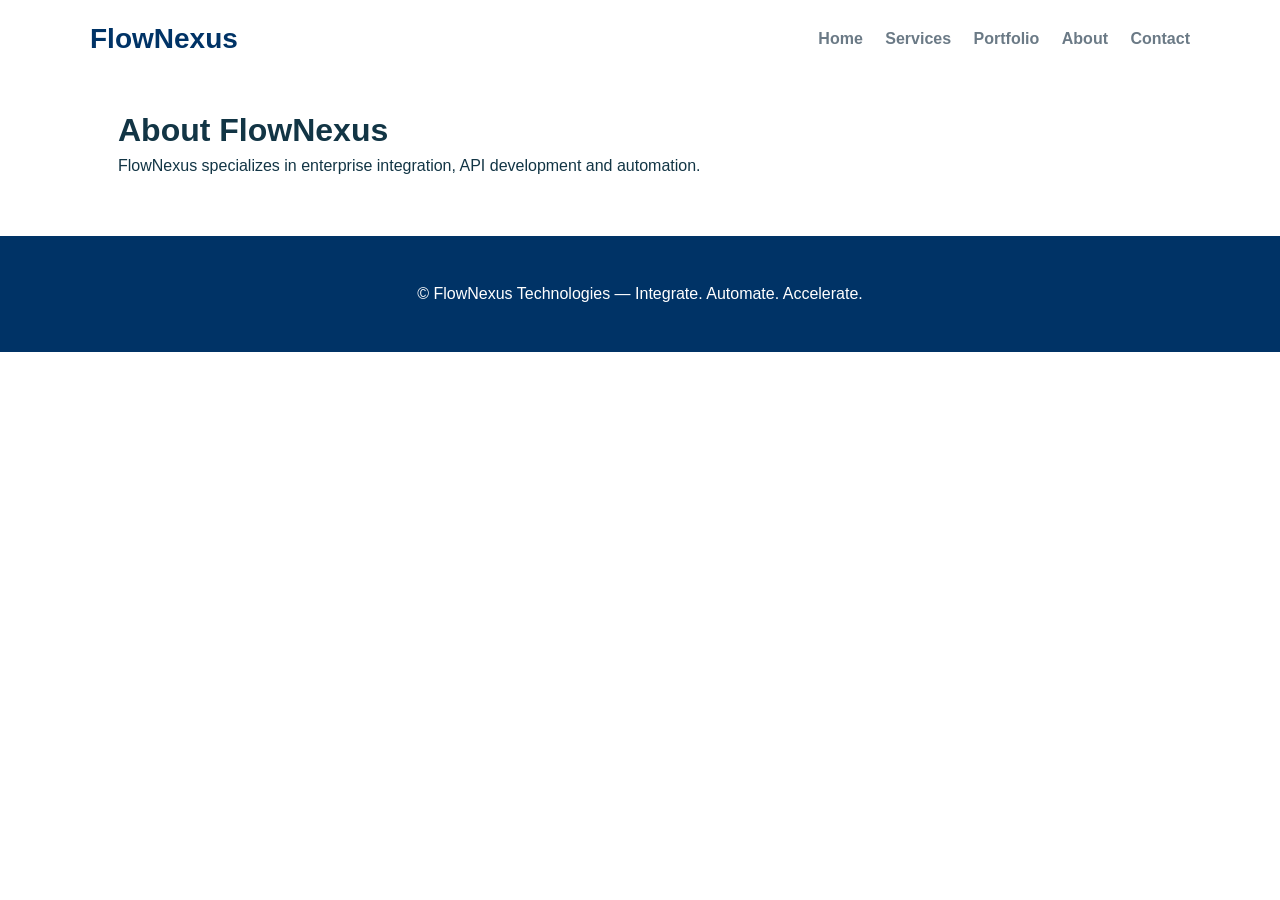
==== about.html @ d91ceb86 "Add files via upload" ====
<!doctype html><html><head>
<meta charset="utf-8"><meta name="viewport" content="width=device-width,initial-scale=1">
<title>About FlowNexus</title><link rel="stylesheet" href="flownexus_style.css">
</head><body>
<header class="header container">
  <div class="logo">FlowNexus</div>
  <nav class="nav">
    <a href="index.html">Home</a>
    <a href="services.html">Services</a>
    <a href="portfolio.html">Portfolio</a>
    <a href="about.html">About</a>
    <a href="contact.html">Contact</a>
  </nav>
</header>

<main class="container"><h1>About FlowNexus</h1>
<p>FlowNexus specializes in enterprise integration, API development and automation.</p></main>

<footer class="footer">
  <div class="container">
    © FlowNexus Technologies — Integrate. Automate. Accelerate.
  </div>
</footer>
</body></html>
---- flownexus_style.css ----
:root{
  --deep-blue: #003366;
  --accent: #0055AA;
  --light: #E8F2FF;
  --white: #ffffff;
  --muted: #6b7a86;
}
*{box-sizing:border-box;font-family:Inter, Arial, sans-serif;margin:0;padding:0;}
body{color:#123545;background:#fff;line-height:1.5;}
.container{max-width:1100px;margin:0 auto;padding:28px;}
.header{display:flex;align-items:center;justify-content:space-between;padding:18px 0;}
.logo{font-weight:800;color:var(--deep-blue);font-size:28px;}
.nav a{margin-left:18px;color:var(--muted);text-decoration:none;font-weight:600;}
.hero{background:linear-gradient(90deg,var(--light),#fff);padding:64px 0;border-bottom:6px solid var(--deep-blue);}
.tag{color:var(--accent);margin-top:6px;margin-bottom:18px;font-weight:600;}
.hero h1{font-size:36px;color:#052235;max-width:720px;margin-bottom:18px;}
.cta{display:inline-block;background:var(--deep-blue);color:var(--white);padding:12px 20px;border-radius:6px;text-decoration:none;font-weight:600;}
.section{padding:48px 0;}
.grid{display:grid;grid-template-columns:repeat(auto-fit,minmax(220px,1fr));gap:18px;margin-top:18px;}
.card{background:var(--white);border:1px solid #dfeaf5;padding:18px;border-radius:8px;box-shadow:0 6px 18px rgba(3,29,55,0.04);}
.contact-card{max-width:700px;background:#f8fbff;padding:20px;border-radius:8px;border:1px solid #e4f0fb;}
.footer{background:var(--deep-blue);color:var(--white);padding:18px;text-align:center;margin-top:30px;}
.small{color:var(--muted);font-size:14px;}
.breadcrumbs{font-size:13px;color:var(--muted);margin-bottom:14px;}
.service-title{font-weight:700;color:#052235;margin-bottom:8px;}
#contact-form input,#contact-form textarea{width:100%;padding:10px;border-radius:6px;border:1px solid #d7e7f5;margin-bottom:12px;}
#contact-form button{background:var(--accent);color:white;border:none;padding:12px 18px;border-radius:6px;font-weight:700;}
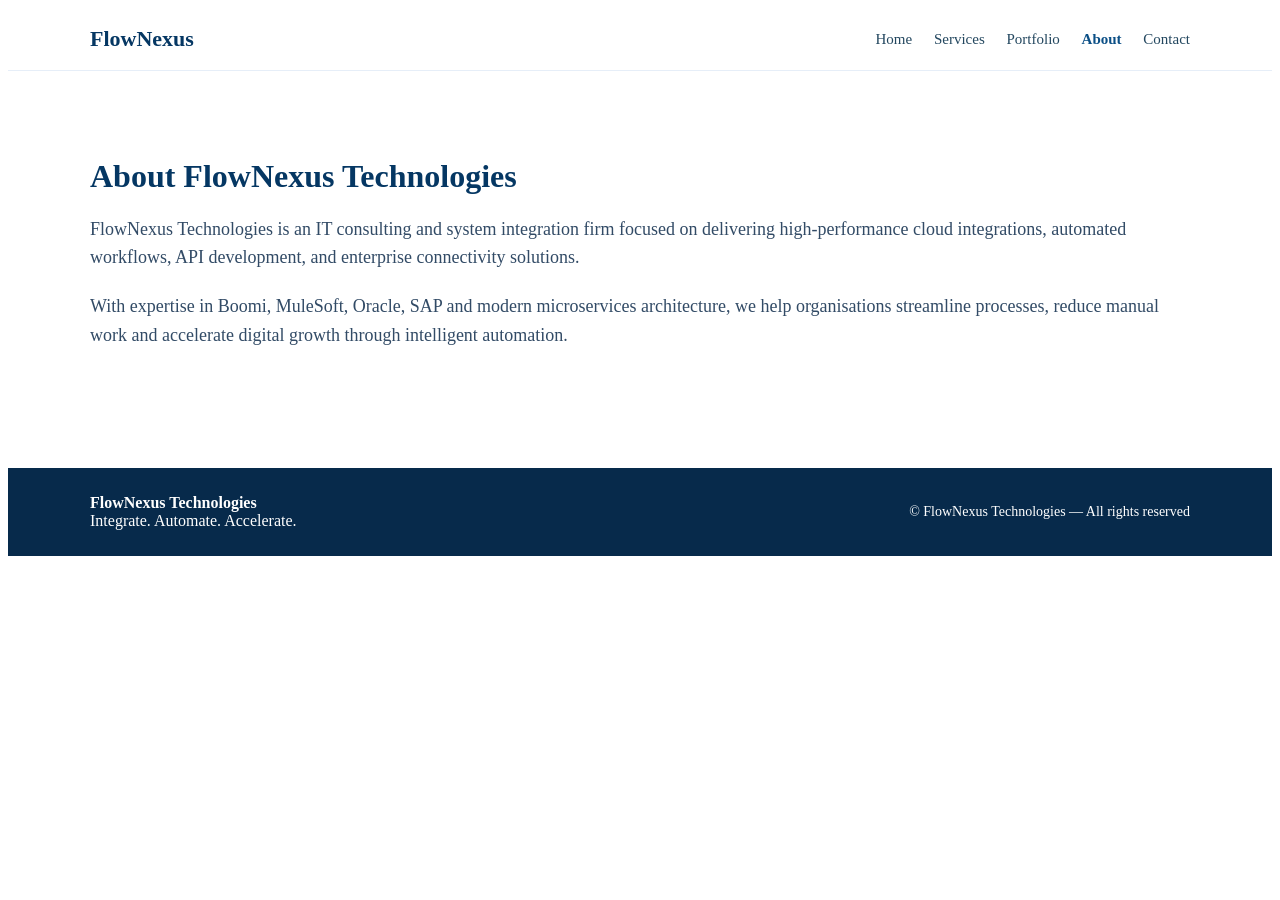
==== commit 3ac5e4d2: "Update about.html" ====
--- a/about.html
+++ b/about.html
@@ -1,24 +1,60 @@
-<!doctype html><html><head>
-<meta charset="utf-8"><meta name="viewport" content="width=device-width,initial-scale=1">
-<title>About FlowNexus</title><link rel="stylesheet" href="flownexus_style.css">
-</head><body>
-<header class="header container">
-  <div class="logo">FlowNexus</div>
-  <nav class="nav">
-    <a href="index.html">Home</a>
-    <a href="services.html">Services</a>
-    <a href="portfolio.html">Portfolio</a>
-    <a href="about.html">About</a>
-    <a href="contact.html">Contact</a>
-  </nav>
+<!doctype html>
+<html lang="en">
+<head>
+  <meta charset="utf-8" />
+  <meta name="viewport" content="width=device-width, initial-scale=1" />
+  <title>About — FlowNexus Technologies</title>
+  <link rel="stylesheet" href="/flownexus_style.css" />
+</head>
+
+<body>
+
+<!-- HEADER -->
+<header class="site-header" role="banner" style="padding:18px 20px; border-bottom:1px solid #e6eef8;">
+  <div class="container" style="max-width:1100px;margin:0 auto;display:flex;align-items:center;justify-content:space-between;">
+    <a href="/" style="text-decoration:none;color:#053763;font-weight:700;font-size:22px;">FlowNexus</a>
+
+    <nav class="site-nav" style="font-size:15px;">
+      <a href="/" style="margin-right:18px;color:#23475f;text-decoration:none;">Home</a>
+      <a href="/services.html" style="margin-right:18px;color:#23475f;text-decoration:none;">Services</a>
+      <a href="/portfolio.html" style="margin-right:18px;color:#23475f;text-decoration:none;">Portfolio</a>
+      <a href="/about.html" style="margin-right:18px;color:#0b4f86;font-weight:600;text-decoration:none;">About</a>
+      <a href="/contact.html" style="color:#23475f;text-decoration:none;">Contact</a>
+    </nav>
+  </div>
 </header>
 
-<main class="container"><h1>About FlowNexus</h1>
-<p>FlowNexus specializes in enterprise integration, API development and automation.</p></main>
+<!-- ABOUT CONTENT -->
+<section style="padding:60px 20px; max-width:1100px; margin:auto;">
 
-<footer class="footer">
-  <div class="container">
-    © FlowNexus Technologies — Integrate. Automate. Accelerate.
+  <h2 style="font-size:32px;color:#053763;margin-bottom:20px;">About FlowNexus Technologies</h2>
+
+  <p style="font-size:18px;color:#324b66;line-height:1.6;">
+    FlowNexus Technologies is an IT consulting and system integration firm 
+    focused on delivering high-performance cloud integrations, automated workflows, 
+    API development, and enterprise connectivity solutions.
+  </p>
+
+  <p style="font-size:18px;color:#324b66;line-height:1.6;margin-top:20px;">
+    With expertise in Boomi, MuleSoft, Oracle, SAP and modern microservices 
+    architecture, we help organisations streamline processes, reduce manual work 
+    and accelerate digital growth through intelligent automation.
+  </p>
+
+</section>
+
+<!-- FOOTER -->
+<footer style="background:#072a4b;color:#fff;padding:26px 12px;margin-top:40px;">
+  <div class="container" style="max-width:1100px;margin:0 auto;display:flex;justify-content:space-between;align-items:center;">
+    <div>
+      <strong>FlowNexus Technologies</strong><br>
+      Integrate. Automate. Accelerate.
+    </div>
+    <div style="text-align:right;font-size:14px;">
+      © FlowNexus Technologies — All rights reserved
+    </div>
   </div>
 </footer>
-</body></html>
+
+</body>
+</html>
--- a/flownexus_style.css
+++ b/flownexus_style.css
@@ -1,28 +1,36 @@
+/* =========== Contact page styles (FlowNexus) =========== */
+.contact-section { padding: 60px 20px; background: #fff; color:#0b2746; }
+.contact-container { max-width: 980px; margin: 0 auto; }
+.contact-container h2 { font-size: 32px; margin-bottom: 8px; color:#053763; }
+.contact-container .subtitle { margin-bottom: 24px; color:#34495e; }
 
-:root{
-  --deep-blue: #003366;
-  --accent: #0055AA;
-  --light: #E8F2FF;
-  --white: #ffffff;
-  --muted: #6b7a86;
+.contact-form { background:#f8fbff; padding:22px; border-radius:12px; box-shadow:0 6px 20px rgba(11,79,134,0.06); }
+
+.contact-form .row { display: grid; grid-template-columns: 1fr 1fr; gap: 16px; margin-bottom: 16px; }
+@media (max-width:720px){ .contact-form .row { grid-template-columns: 1fr; } }
+
+.field { display:block; margin-bottom: 12px; }
+.field-label { display:block; font-weight:600; margin-bottom:6px; color:#173d6a; }
+.input, .textarea {
+  width:100%;
+  padding:10px 12px;
+  border:1px solid #d6e6f6;
+  border-radius:8px;
+  background:#fff;
+  font-size:14px;
+  box-shadow: 0 2px 6px rgba(8,39,79,0.03);
 }
-*{box-sizing:border-box;font-family:Inter, Arial, sans-serif;margin:0;padding:0;}
-body{color:#123545;background:#fff;line-height:1.5;}
-.container{max-width:1100px;margin:0 auto;padding:28px;}
-.header{display:flex;align-items:center;justify-content:space-between;padding:18px 0;}
-.logo{font-weight:800;color:var(--deep-blue);font-size:28px;}
-.nav a{margin-left:18px;color:var(--muted);text-decoration:none;font-weight:600;}
-.hero{background:linear-gradient(90deg,var(--light),#fff);padding:64px 0;border-bottom:6px solid var(--deep-blue);}
-.tag{color:var(--accent);margin-top:6px;margin-bottom:18px;font-weight:600;}
-.hero h1{font-size:36px;color:#052235;max-width:720px;margin-bottom:18px;}
-.cta{display:inline-block;background:var(--deep-blue);color:var(--white);padding:12px 20px;border-radius:6px;text-decoration:none;font-weight:600;}
-.section{padding:48px 0;}
-.grid{display:grid;grid-template-columns:repeat(auto-fit,minmax(220px,1fr));gap:18px;margin-top:18px;}
-.card{background:var(--white);border:1px solid #dfeaf5;padding:18px;border-radius:8px;box-shadow:0 6px 18px rgba(3,29,55,0.04);}
-.contact-card{max-width:700px;background:#f8fbff;padding:20px;border-radius:8px;border:1px solid #e4f0fb;}
-.footer{background:var(--deep-blue);color:var(--white);padding:18px;text-align:center;margin-top:30px;}
-.small{color:var(--muted);font-size:14px;}
-.breadcrumbs{font-size:13px;color:var(--muted);margin-bottom:14px;}
-.service-title{font-weight:700;color:#052235;margin-bottom:8px;}
-#contact-form input,#contact-form textarea{width:100%;padding:10px;border-radius:6px;border:1px solid #d7e7f5;margin-bottom:12px;}
-#contact-form button{background:var(--accent);color:white;border:none;padding:12px 18px;border-radius:6px;font-weight:700;}
+.textarea { min-height:140px; resize:vertical; }
+
+.form-actions { margin-top: 12px; }
+.btn-primary {
+  background:#0b4f86;
+  color:#fff;
+  padding:12px 20px;
+  border-radius:10px;
+  border:none;
+  cursor:pointer;
+  font-weight:600;
+  box-shadow: 0 6px 18px rgba(11,79,134,0.12);
+}
+.btn-primary:hover { transform: translateY(-1px); background:#0967b1; }
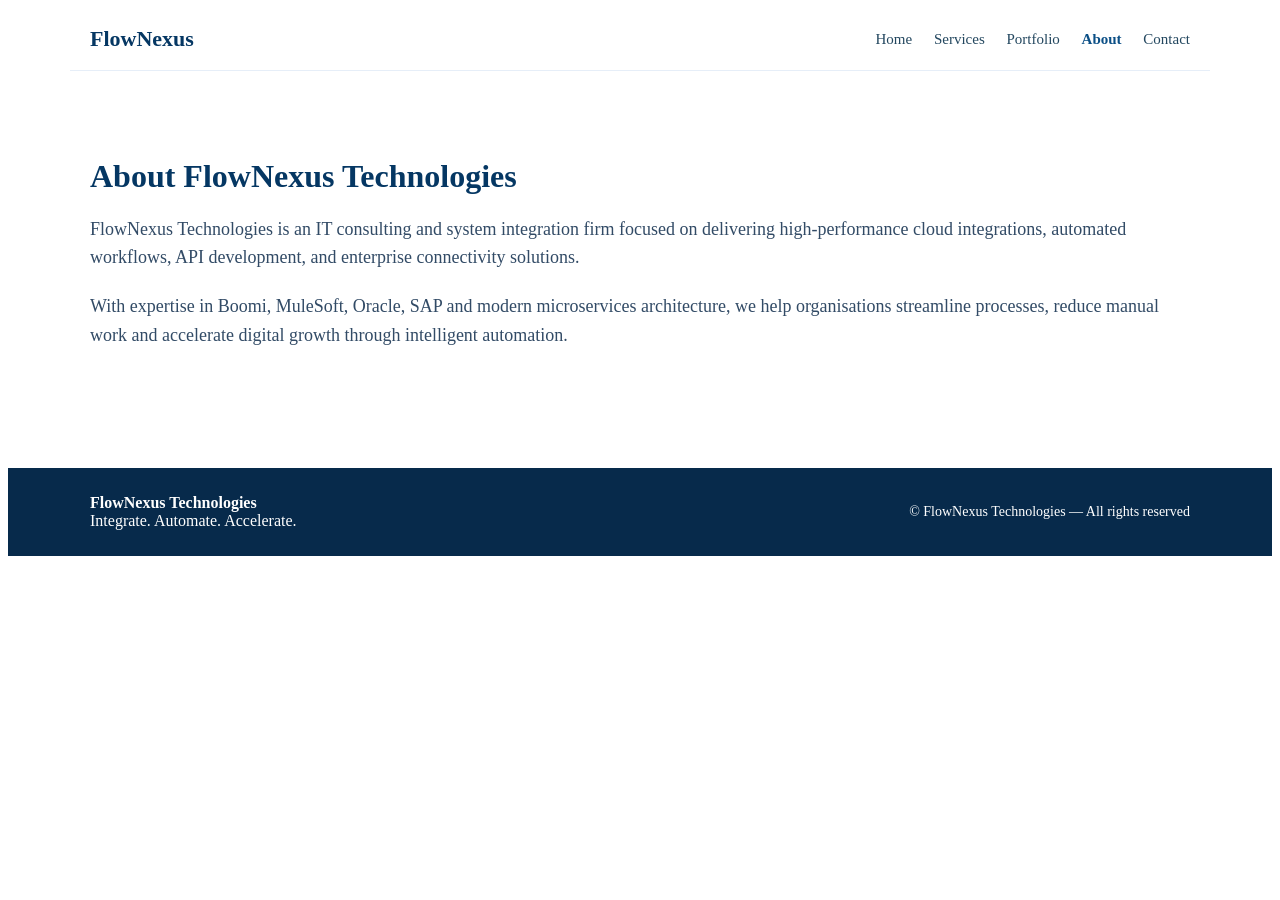
==== commit 9c1873e4: "Update about.html" ====
--- a/about.html
+++ b/about.html
@@ -8,53 +8,48 @@
 </head>
 
 <body>
+  <!-- HEADER -->
+  <header class="site-header" role="banner">
+    <div class="container" style="max-width:1100px;margin:0 auto;display:flex;align-items:center;justify-content:space-between;padding:18px 20px;border-bottom:1px solid #e6eef8;">
+      <a href="/" style="text-decoration:none;color:#053763;font-weight:700;font-size:22px;">FlowNexus</a>
+      <nav class="site-nav" style="font-size:15px;">
+        <a href="/" style="margin-right:18px;color:#23475f;text-decoration:none;">Home</a>
+        <a href="/services.html" style="margin-right:18px;color:#23475f;text-decoration:none;">Services</a>
+        <a href="/portfolio.html" style="margin-right:18px;color:#23475f;text-decoration:none;">Portfolio</a>
+        <a href="/about.html" style="margin-right:18px;color:#0b4f86;font-weight:600;text-decoration:none;">About</a>
+        <a href="/contact.html" style="color:#23475f;text-decoration:none;">Contact</a>
+      </nav>
+    </div>
+  </header>
 
-<!-- HEADER -->
-<header class="site-header" role="banner" style="padding:18px 20px; border-bottom:1px solid #e6eef8;">
-  <div class="container" style="max-width:1100px;margin:0 auto;display:flex;align-items:center;justify-content:space-between;">
-    <a href="/" style="text-decoration:none;color:#053763;font-weight:700;font-size:22px;">FlowNexus</a>
+  <!-- ABOUT -->
+  <section style="padding:60px 20px; max-width:1100px; margin:auto;">
+    <h2 style="font-size:32px;color:#053763;margin-bottom:20px;">About FlowNexus Technologies</h2>
 
-    <nav class="site-nav" style="font-size:15px;">
-      <a href="/" style="margin-right:18px;color:#23475f;text-decoration:none;">Home</a>
-      <a href="/services.html" style="margin-right:18px;color:#23475f;text-decoration:none;">Services</a>
-      <a href="/portfolio.html" style="margin-right:18px;color:#23475f;text-decoration:none;">Portfolio</a>
-      <a href="/about.html" style="margin-right:18px;color:#0b4f86;font-weight:600;text-decoration:none;">About</a>
-      <a href="/contact.html" style="color:#23475f;text-decoration:none;">Contact</a>
-    </nav>
-  </div>
-</header>
+    <p class="reveal" style="font-size:18px;color:#324b66;line-height:1.6;">
+      FlowNexus Technologies is an IT consulting and system integration firm focused on delivering
+      high-performance cloud integrations, automated workflows, API development, and enterprise connectivity solutions.
+    </p>
 
-<!-- ABOUT CONTENT -->
-<section style="padding:60px 20px; max-width:1100px; margin:auto;">
+    <p class="reveal stagger-1" style="font-size:18px;color:#324b66;line-height:1.6;margin-top:20px;">
+      With expertise in Boomi, MuleSoft, Oracle, SAP and modern microservices architecture, we
+      help organisations streamline processes, reduce manual work and accelerate digital growth through intelligent automation.
+    </p>
+  </section>
 
-  <h2 style="font-size:32px;color:#053763;margin-bottom:20px;">About FlowNexus Technologies</h2>
+  <!-- FOOTER -->
+  <footer style="background:#072a4b;color:#fff;padding:26px 12px;margin-top:40px;">
+    <div class="container" style="max-width:1100px;margin:0 auto;display:flex;justify-content:space-between;align-items:center;">
+      <div>
+        <strong>FlowNexus Technologies</strong><br>
+        Integrate. Automate. Accelerate.
+      </div>
+      <div style="text-align:right;font-size:14px;">
+        © FlowNexus Technologies — All rights reserved
+      </div>
+    </div>
+  </footer>
 
-  <p style="font-size:18px;color:#324b66;line-height:1.6;">
-    FlowNexus Technologies is an IT consulting and system integration firm 
-    focused on delivering high-performance cloud integrations, automated workflows, 
-    API development, and enterprise connectivity solutions.
-  </p>
-
-  <p style="font-size:18px;color:#324b66;line-height:1.6;margin-top:20px;">
-    With expertise in Boomi, MuleSoft, Oracle, SAP and modern microservices 
-    architecture, we help organisations streamline processes, reduce manual work 
-    and accelerate digital growth through intelligent automation.
-  </p>
-
-</section>
-
-<!-- FOOTER -->
-<footer style="background:#072a4b;color:#fff;padding:26px 12px;margin-top:40px;">
-  <div class="container" style="max-width:1100px;margin:0 auto;display:flex;justify-content:space-between;align-items:center;">
-    <div>
-      <strong>FlowNexus Technologies</strong><br>
-      Integrate. Automate. Accelerate.
-    </div>
-    <div style="text-align:right;font-size:14px;">
-      © FlowNexus Technologies — All rights reserved
-    </div>
-  </div>
-</footer>
-
+  <script src="/assets/ux.js" defer></script>
 </body>
 </html>
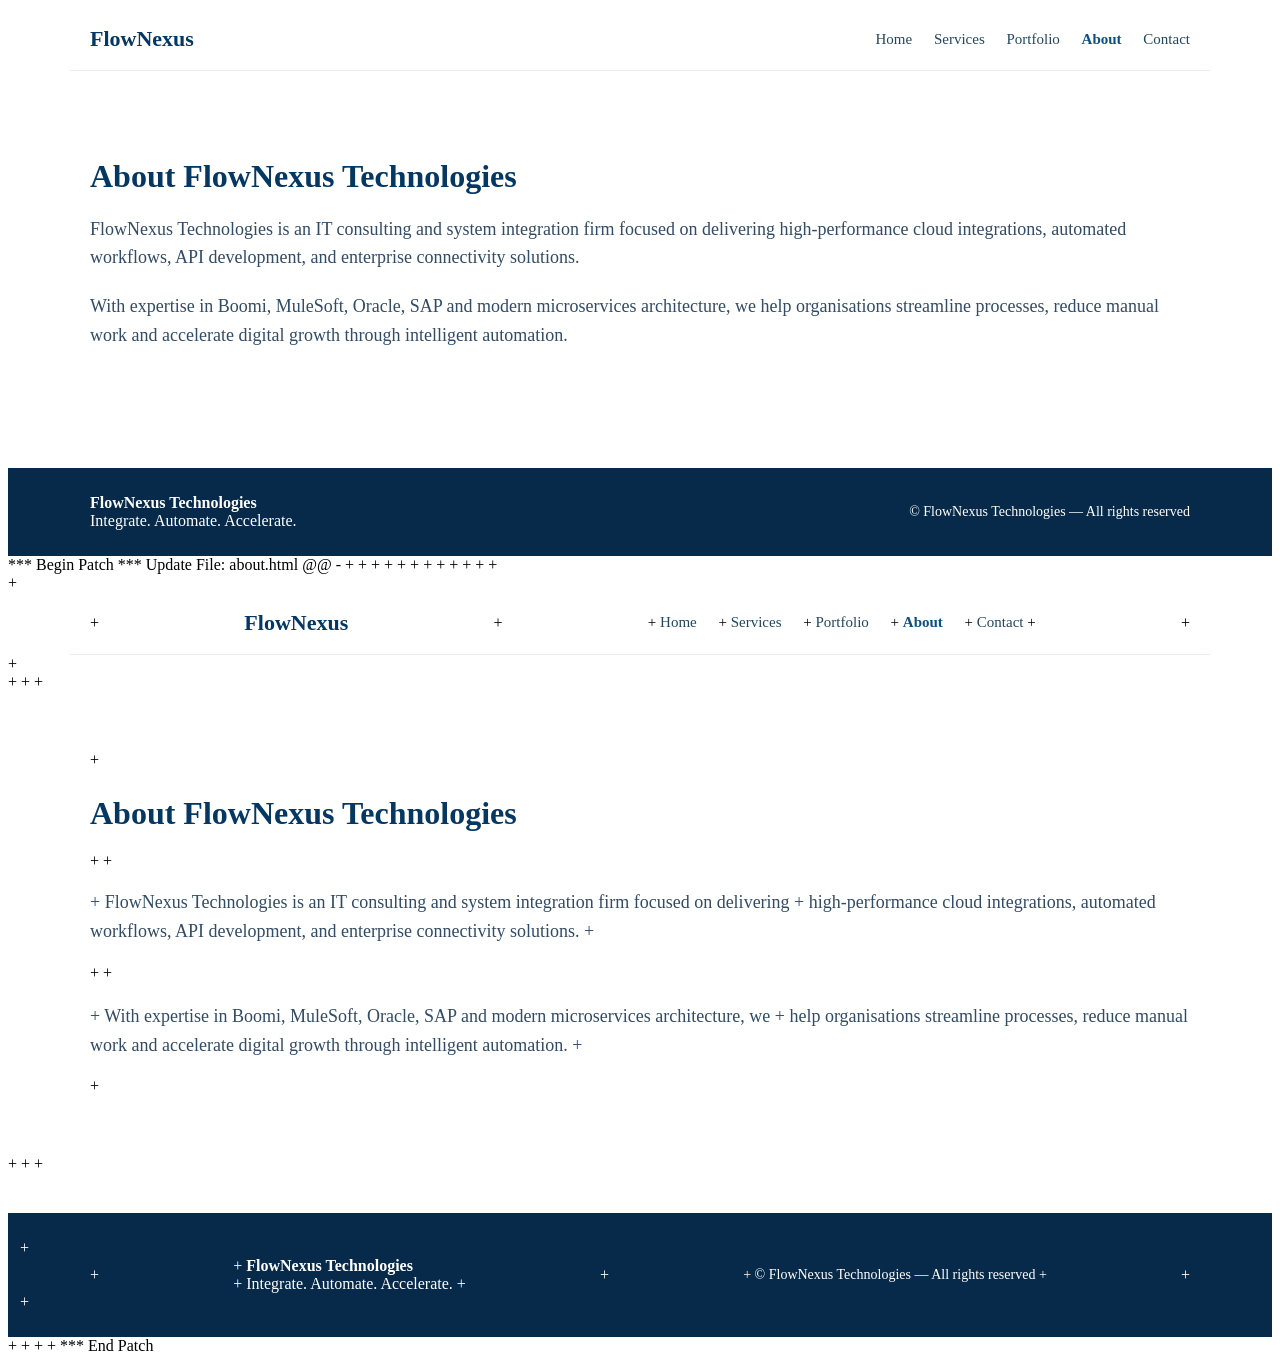
==== commit 98c22026: "Update about.html" ====
--- a/about.html
+++ b/about.html
@@ -53,3 +53,63 @@
   <script src="/assets/ux.js" defer></script>
 </body>
 </html>
+*** Begin Patch
+*** Update File: about.html
+@@
+-<existing content replaced>
++<!doctype html>
++<html lang="en">
++<head>
++  <meta charset="utf-8" />
++  <meta name="viewport" content="width=device-width, initial-scale=1" />
++  <title>About — FlowNexus Technologies</title>
++  <link rel="stylesheet" href="/flownexus_style.css" />
++</head>
++
++<body>
++  <!-- HEADER -->
++  <header class="site-header" role="banner">
++    <div class="container" style="max-width:1100px;margin:0 auto;display:flex;align-items:center;justify-content:space-between;padding:18px 20px;border-bottom:1px solid #e6eef8;">
++      <a href="/" style="text-decoration:none;color:#053763;font-weight:700;font-size:22px;">FlowNexus</a>
++      <nav class="site-nav" style="font-size:15px;">
++        <a href="/" style="margin-right:18px;color:#23475f;text-decoration:none;">Home</a>
++        <a href="/services.html" style="margin-right:18px;color:#23475f;text-decoration:none;">Services</a>
++        <a href="/portfolio.html" style="margin-right:18px;color:#23475f;text-decoration:none;">Portfolio</a>
++        <a href="/about.html" style="margin-right:18px;color:#0b4f86;font-weight:600;text-decoration:none;">About</a>
++        <a href="/contact.html" style="color:#23475f;text-decoration:none;">Contact</a>
++      </nav>
++    </div>
++  </header>
++
++  <!-- ABOUT -->
++  <section style="padding:60px 20px; max-width:1100px; margin:auto;">
++    <h2 style="font-size:32px;color:#053763;margin-bottom:20px;">About FlowNexus Technologies</h2>
++
++    <p class="reveal" style="font-size:18px;color:#324b66;line-height:1.6;">
++      FlowNexus Technologies is an IT consulting and system integration firm focused on delivering
++      high-performance cloud integrations, automated workflows, API development, and enterprise connectivity solutions.
++    </p>
++
++    <p class="reveal stagger-1" style="font-size:18px;color:#324b66;line-height:1.6;margin-top:20px;">
++      With expertise in Boomi, MuleSoft, Oracle, SAP and modern microservices architecture, we
++      help organisations streamline processes, reduce manual work and accelerate digital growth through intelligent automation.
++    </p>
++  </section>
++
++  <!-- FOOTER -->
++  <footer style="background:#072a4b;color:#fff;padding:26px 12px;margin-top:40px;">
++    <div class="container" style="max-width:1100px;margin:0 auto;display:flex;justify-content:space-between;align-items:center;">
++      <div>
++        <strong>FlowNexus Technologies</strong><br>
++        Integrate. Automate. Accelerate.
++      </div>
++      <div style="text-align:right;font-size:14px;">
++        © FlowNexus Technologies — All rights reserved
++      </div>
++    </div>
++  </footer>
++
++  <script src="/assets/ux.js" defer></script>
++</body>
++</html>
+*** End Patch
--- a/flownexus_style.css
+++ b/flownexus_style.css
@@ -34,3 +34,85 @@
   box-shadow: 0 6px 18px rgba(11,79,134,0.12);
 }
 .btn-primary:hover { transform: translateY(-1px); background:#0967b1; }
+*** Begin Patch
+*** Update File: flownexus_style.css
+@@
++/* ====== UX POLISH: animations, reveals, sticky header, buttons ====== */
++
++@media (prefers-reduced-motion: reduce) {
++  .reveal, .anim-hero, .btn-primary, .card, .sticky-header {
++    transition: none !important;
++    animation: none !important;
++    transform: none !important;
++  }
++}
++
++.site-header {
++  position: sticky;
++  top: 0;
++  z-index: 1200;
++  backdrop-filter: none;
++  transition: background 220ms ease, box-shadow 220ms ease, backdrop-filter 220ms ease, transform 220ms ease;
++}
++.site-header.scrolled {
++  background: rgba(255,255,255,0.78);
++  backdrop-filter: blur(6px);
++  box-shadow: 0 8px 24px rgba(6,30,50,0.06);
++  transform: translateY(0);
++}
++
++.anim-hero { opacity: 0; transform: translateY(14px) scale(0.995); animation: heroIn 700ms cubic-bezier(.2,.9,.2,1) forwards; animation-delay: 220ms; }
++@keyframes heroIn { to { opacity: 1; transform: translateY(0) scale(1); } }
++
++.reveal { opacity: 0; transform: translateY(18px); transition: opacity 520ms cubic-bezier(.2,.9,.2,1), transform 520ms cubic-bezier(.2,.9,.2,1); will-change: opacity, transform; }
++.reveal.visible { opacity: 1; transform: translateY(0); }
++.reveal.stagger-1 { transition-delay: 80ms; }
++.reveal.stagger-2 { transition-delay: 160ms; }
++.reveal.stagger-3 { transition-delay: 240ms; }
++
++.btn-primary {
++  transform: translateZ(0);
++  transition: transform 170ms cubic-bezier(.2,.9,.2,1), box-shadow 170ms ease, background 170ms ease;
++  will-change: transform;
++}
++.btn-primary:focus { outline: 3px solid rgba(11,79,134,0.12); outline-offset: 2px; }
++.btn-primary:hover { transform: translateY(-4px) scale(1.01); box-shadow: 0 16px 30px rgba(11,79,134,0.12); }
++
++.btn-ghost {
++  background: transparent;
++  border:1px solid rgba(11,79,134,0.08);
++  color: #0b4f86;
++  padding:10px 16px;
++  border-radius:10px;
++  transition: background 180ms ease, color 180ms ease, transform 180ms;
++}
++.btn-ghost:hover { background: rgba(11,79,134,0.04); transform: translateY(-3px); }
++
++.card {
++  background: #fff;
++  border-radius: 12px;
++  padding:18px;
++  border:1px solid rgba(11,79,134,0.04);
++  box-shadow: 0 6px 18px rgba(11,79,134,0.04);
++  transition: transform 240ms cubic-bezier(.2,.9,.2,1), box-shadow 240ms ease;
++  will-change: transform;
++}
++.card:hover { transform: translateY(-8px); box-shadow: 0 22px 40px rgba(11,79,134,0.08); }
++
++a.underlined { text-decoration:none; position:relative; color:inherit; }
++a.underlined::after {
++  content: ""; position:absolute; left:0; bottom:-2px; height:2px; width:100%;
++  background: linear-gradient(90deg, rgba(11,79,134,1), rgba(9,103,177,0.8));
++  transform: scaleX(0); transform-origin:left; transition:transform 220ms ease;
++}
++a.underlined:hover::after { transform: scaleX(1); }
++
++.reveal-gap { margin-top: 14px; margin-bottom: 14px; }
++html { scroll-behavior: smooth; }
++
++@media (max-width:720px){
++  .card { padding:16px; }
++  .anim-hero { animation-duration: 550ms; }
++}
++
+*** End Patch
--- a/flownexus_style.css
+++ b/flownexus_style.css
@@ -34,3 +34,85 @@
   box-shadow: 0 6px 18px rgba(11,79,134,0.12);
 }
 .btn-primary:hover { transform: translateY(-1px); background:#0967b1; }
+*** Begin Patch
+*** Update File: flownexus_style.css
+@@
++/* ====== UX POLISH: animations, reveals, sticky header, buttons ====== */
++
++@media (prefers-reduced-motion: reduce) {
++  .reveal, .anim-hero, .btn-primary, .card, .sticky-header {
++    transition: none !important;
++    animation: none !important;
++    transform: none !important;
++  }
++}
++
++.site-header {
++  position: sticky;
++  top: 0;
++  z-index: 1200;
++  backdrop-filter: none;
++  transition: background 220ms ease, box-shadow 220ms ease, backdrop-filter 220ms ease, transform 220ms ease;
++}
++.site-header.scrolled {
++  background: rgba(255,255,255,0.78);
++  backdrop-filter: blur(6px);
++  box-shadow: 0 8px 24px rgba(6,30,50,0.06);
++  transform: translateY(0);
++}
++
++.anim-hero { opacity: 0; transform: translateY(14px) scale(0.995); animation: heroIn 700ms cubic-bezier(.2,.9,.2,1) forwards; animation-delay: 220ms; }
++@keyframes heroIn { to { opacity: 1; transform: translateY(0) scale(1); } }
++
++.reveal { opacity: 0; transform: translateY(18px); transition: opacity 520ms cubic-bezier(.2,.9,.2,1), transform 520ms cubic-bezier(.2,.9,.2,1); will-change: opacity, transform; }
++.reveal.visible { opacity: 1; transform: translateY(0); }
++.reveal.stagger-1 { transition-delay: 80ms; }
++.reveal.stagger-2 { transition-delay: 160ms; }
++.reveal.stagger-3 { transition-delay: 240ms; }
++
++.btn-primary {
++  transform: translateZ(0);
++  transition: transform 170ms cubic-bezier(.2,.9,.2,1), box-shadow 170ms ease, background 170ms ease;
++  will-change: transform;
++}
++.btn-primary:focus { outline: 3px solid rgba(11,79,134,0.12); outline-offset: 2px; }
++.btn-primary:hover { transform: translateY(-4px) scale(1.01); box-shadow: 0 16px 30px rgba(11,79,134,0.12); }
++
++.btn-ghost {
++  background: transparent;
++  border:1px solid rgba(11,79,134,0.08);
++  color: #0b4f86;
++  padding:10px 16px;
++  border-radius:10px;
++  transition: background 180ms ease, color 180ms ease, transform 180ms;
++}
++.btn-ghost:hover { background: rgba(11,79,134,0.04); transform: translateY(-3px); }
++
++.card {
++  background: #fff;
++  border-radius: 12px;
++  padding:18px;
++  border:1px solid rgba(11,79,134,0.04);
++  box-shadow: 0 6px 18px rgba(11,79,134,0.04);
++  transition: transform 240ms cubic-bezier(.2,.9,.2,1), box-shadow 240ms ease;
++  will-change: transform;
++}
++.card:hover { transform: translateY(-8px); box-shadow: 0 22px 40px rgba(11,79,134,0.08); }
++
++a.underlined { text-decoration:none; position:relative; color:inherit; }
++a.underlined::after {
++  content: ""; position:absolute; left:0; bottom:-2px; height:2px; width:100%;
++  background: linear-gradient(90deg, rgba(11,79,134,1), rgba(9,103,177,0.8));
++  transform: scaleX(0); transform-origin:left; transition:transform 220ms ease;
++}
++a.underlined:hover::after { transform: scaleX(1); }
++
++.reveal-gap { margin-top: 14px; margin-bottom: 14px; }
++html { scroll-behavior: smooth; }
++
++@media (max-width:720px){
++  .card { padding:16px; }
++  .anim-hero { animation-duration: 550ms; }
++}
++
+*** End Patch
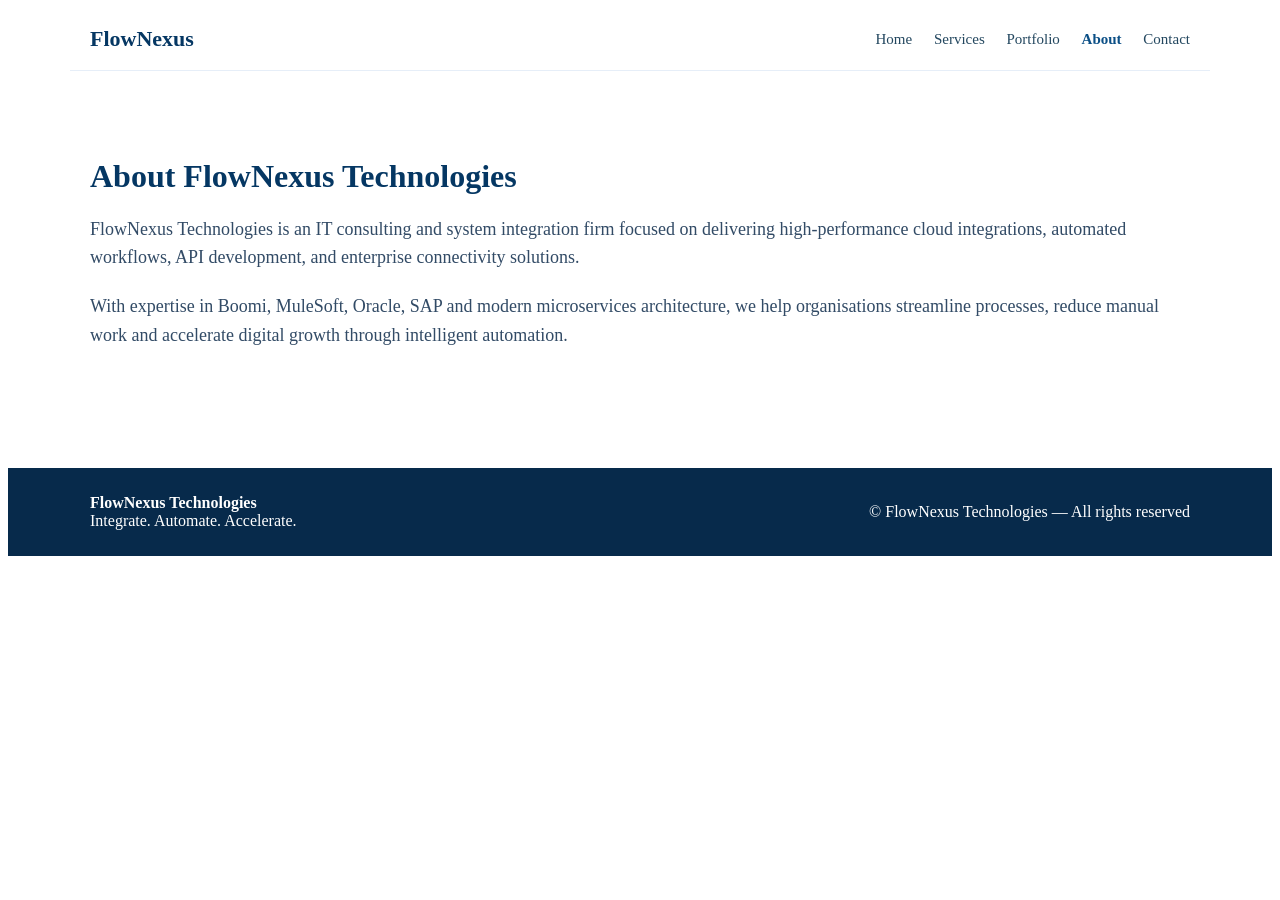
==== commit aa15c7dc: "Add files via upload Update all HTML pages with enhanced layout, animations, and UX improvements" ====
--- a/about.html
+++ b/about.html
@@ -8,7 +8,6 @@
 </head>
 
 <body>
-  <!-- HEADER -->
   <header class="site-header" role="banner">
     <div class="container" style="max-width:1100px;margin:0 auto;display:flex;align-items:center;justify-content:space-between;padding:18px 20px;border-bottom:1px solid #e6eef8;">
       <a href="/" style="text-decoration:none;color:#053763;font-weight:700;font-size:22px;">FlowNexus</a>
@@ -22,9 +21,8 @@
     </div>
   </header>
 
-  <!-- ABOUT -->
   <section style="padding:60px 20px; max-width:1100px; margin:auto;">
-    <h2 style="font-size:32px;color:#053763;margin-bottom:20px;">About FlowNexus Technologies</h2>
+    <h2 style="color:#053763;font-size:32px;margin-bottom:20px;">About FlowNexus Technologies</h2>
 
     <p class="reveal" style="font-size:18px;color:#324b66;line-height:1.6;">
       FlowNexus Technologies is an IT consulting and system integration firm focused on delivering
@@ -37,79 +35,13 @@
     </p>
   </section>
 
-  <!-- FOOTER -->
   <footer style="background:#072a4b;color:#fff;padding:26px 12px;margin-top:40px;">
     <div class="container" style="max-width:1100px;margin:0 auto;display:flex;justify-content:space-between;align-items:center;">
-      <div>
-        <strong>FlowNexus Technologies</strong><br>
-        Integrate. Automate. Accelerate.
-      </div>
-      <div style="text-align:right;font-size:14px;">
-        © FlowNexus Technologies — All rights reserved
-      </div>
+      <div><strong>FlowNexus Technologies</strong><br> Integrate. Automate. Accelerate.</div>
+      <div>© FlowNexus Technologies — All rights reserved</div>
     </div>
   </footer>
 
   <script src="/assets/ux.js" defer></script>
 </body>
 </html>
-*** Begin Patch
-*** Update File: about.html
-@@
--<existing content replaced>
-+<!doctype html>
-+<html lang="en">
-+<head>
-+  <meta charset="utf-8" />
-+  <meta name="viewport" content="width=device-width, initial-scale=1" />
-+  <title>About — FlowNexus Technologies</title>
-+  <link rel="stylesheet" href="/flownexus_style.css" />
-+</head>
-+
-+<body>
-+  <!-- HEADER -->
-+  <header class="site-header" role="banner">
-+    <div class="container" style="max-width:1100px;margin:0 auto;display:flex;align-items:center;justify-content:space-between;padding:18px 20px;border-bottom:1px solid #e6eef8;">
-+      <a href="/" style="text-decoration:none;color:#053763;font-weight:700;font-size:22px;">FlowNexus</a>
-+      <nav class="site-nav" style="font-size:15px;">
-+        <a href="/" style="margin-right:18px;color:#23475f;text-decoration:none;">Home</a>
-+        <a href="/services.html" style="margin-right:18px;color:#23475f;text-decoration:none;">Services</a>
-+        <a href="/portfolio.html" style="margin-right:18px;color:#23475f;text-decoration:none;">Portfolio</a>
-+        <a href="/about.html" style="margin-right:18px;color:#0b4f86;font-weight:600;text-decoration:none;">About</a>
-+        <a href="/contact.html" style="color:#23475f;text-decoration:none;">Contact</a>
-+      </nav>
-+    </div>
-+  </header>
-+
-+  <!-- ABOUT -->
-+  <section style="padding:60px 20px; max-width:1100px; margin:auto;">
-+    <h2 style="font-size:32px;color:#053763;margin-bottom:20px;">About FlowNexus Technologies</h2>
-+
-+    <p class="reveal" style="font-size:18px;color:#324b66;line-height:1.6;">
-+      FlowNexus Technologies is an IT consulting and system integration firm focused on delivering
-+      high-performance cloud integrations, automated workflows, API development, and enterprise connectivity solutions.
-+    </p>
-+
-+    <p class="reveal stagger-1" style="font-size:18px;color:#324b66;line-height:1.6;margin-top:20px;">
-+      With expertise in Boomi, MuleSoft, Oracle, SAP and modern microservices architecture, we
-+      help organisations streamline processes, reduce manual work and accelerate digital growth through intelligent automation.
-+    </p>
-+  </section>
-+
-+  <!-- FOOTER -->
-+  <footer style="background:#072a4b;color:#fff;padding:26px 12px;margin-top:40px;">
-+    <div class="container" style="max-width:1100px;margin:0 auto;display:flex;justify-content:space-between;align-items:center;">
-+      <div>
-+        <strong>FlowNexus Technologies</strong><br>
-+        Integrate. Automate. Accelerate.
-+      </div>
-+      <div style="text-align:right;font-size:14px;">
-+        © FlowNexus Technologies — All rights reserved
-+      </div>
-+    </div>
-+  </footer>
-+
-+  <script src="/assets/ux.js" defer></script>
-+</body>
-+</html>
-*** End Patch
